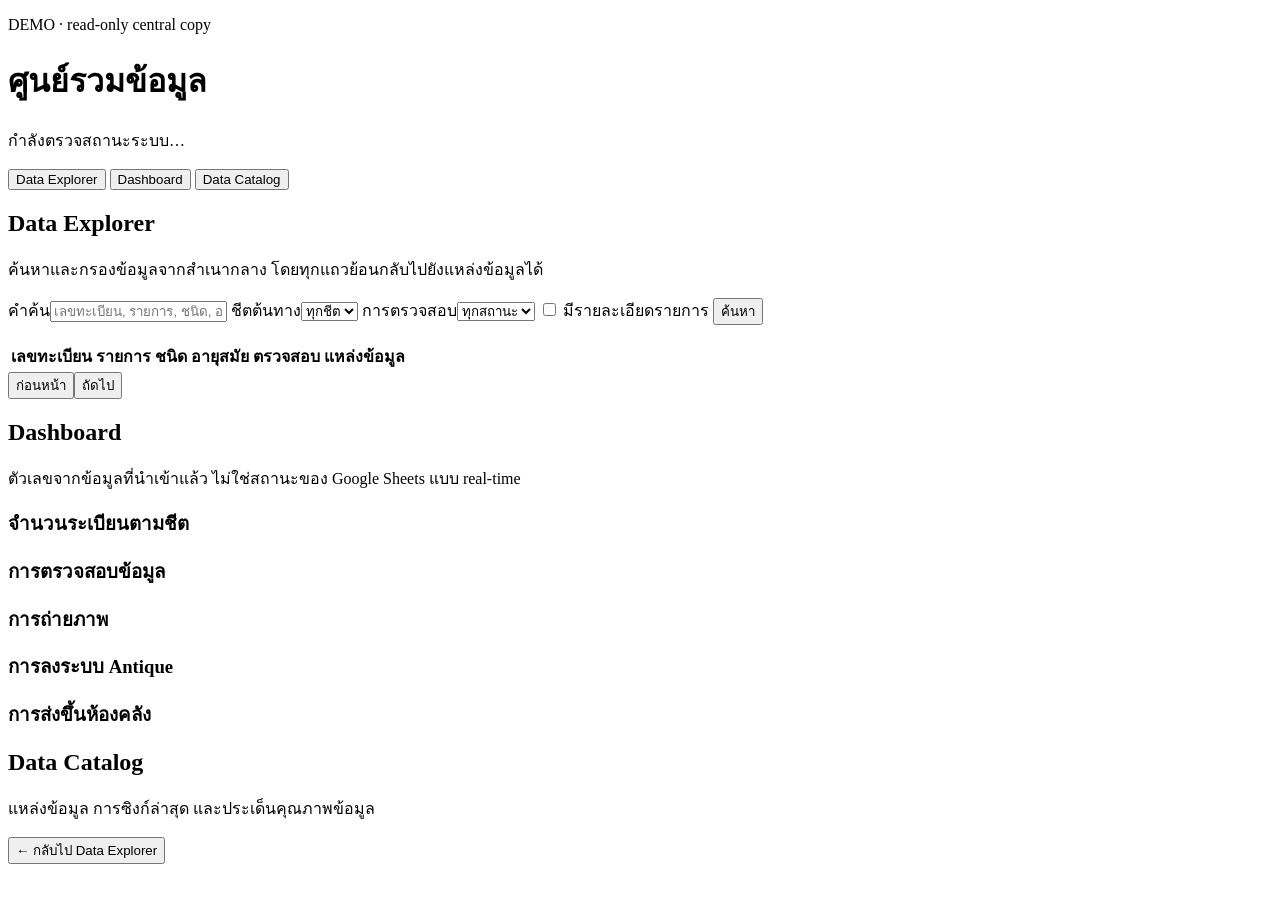
==== frontend/index.html @ c6547eee "first commit webv.3" ====
<!doctype html>
<html lang="th">
  <head>
    <meta charset="utf-8" />
    <meta name="viewport" content="width=device-width, initial-scale=1" />
    <title>Central Data Hub</title>
    <link rel="stylesheet" href="/assets/styles.css?v=20261005-3" />
  </head>
  <body>
    <header class="topbar">
      <div>
        <p class="eyebrow">DEMO · read-only central copy</p>
        <h1>ศูนย์รวมข้อมูล</h1>
      </div>
      <p id="freshness">กำลังตรวจสถานะระบบ…</p>
    </header>

    <nav class="tabs" aria-label="หน้าหลัก">
      <button class="tab active" data-view="explorer">Data Explorer</button>
      <button class="tab" data-view="dashboard">Dashboard</button>
      <button class="tab" data-view="catalog">Data Catalog</button>
    </nav>

    <main>
      <section id="explorer" class="view active">
        <div class="section-heading">
          <div>
            <h2>Data Explorer</h2>
            <p>ค้นหาและกรองข้อมูลจากสำเนากลาง โดยทุกแถวย้อนกลับไปยังแหล่งข้อมูลได้</p>
          </div>
        </div>
        <form id="search-form" class="filters">
          <label>คำค้น<input id="query" name="q" placeholder="เลขทะเบียน, รายการ, ชนิด, อายุสมัย…" /></label>
          <label>ชีตต้นทาง<select id="sheet-filter" name="source_sheet"><option value="">ทุกชีต</option></select></label>
          <label>การตรวจสอบ<select id="check-filter" name="status_data_check"><option value="">ทุกสถานะ</option></select></label>
          <label class="checkbox"><input id="description-filter" type="checkbox" /> มีรายละเอียดรายการ</label>
          <button type="submit">ค้นหา</button>
        </form>
        <p id="result-summary" class="muted"></p>
        <div class="table-wrap">
          <table>
            <thead><tr><th>เลขทะเบียน</th><th>รายการ</th><th>ชนิด</th><th>อายุสมัย</th><th>ตรวจสอบ</th><th>แหล่งข้อมูล</th></tr></thead>
            <tbody id="records-body"></tbody>
          </table>
        </div>
        <div class="pagination"><button id="previous-page">ก่อนหน้า</button><span id="page-label"></span><button id="next-page">ถัดไป</button></div>
      </section>

      <section id="dashboard" class="view">
        <div class="section-heading"><div><h2>Dashboard</h2><p>ตัวเลขจากข้อมูลที่นำเข้าแล้ว ไม่ใช่สถานะของ Google Sheets แบบ real-time</p></div></div>
        <div id="metrics" class="metrics"></div>
        <div class="chart-grid">
          <article class="panel"><h3>จำนวนระเบียนตามชีต</h3><div id="chart-sheets"></div></article>
          <article class="panel"><h3>การตรวจสอบข้อมูล</h3><div id="chart-check"></div></article>
          <article class="panel"><h3>การถ่ายภาพ</h3><div id="chart-photo"></div></article>
          <article class="panel"><h3>การลงระบบ Antique</h3><div id="chart-antique"></div></article>
          <article class="panel"><h3>การส่งขึ้นห้องคลัง</h3><div id="chart-storage"></div></article>
        </div>
      </section>

      <section id="catalog" class="view">
        <div class="section-heading"><div><h2>Data Catalog</h2><p>แหล่งข้อมูล การซิงก์ล่าสุด และประเด็นคุณภาพข้อมูล</p></div></div>
        <div id="catalog-list" class="catalog-list"></div>
      </section>

      <section id="detail" class="view">
        <button class="back-link" data-back="explorer">← กลับไป Data Explorer</button>
        <div id="detail-content"></div>
      </section>
    </main>
    <script src="/assets/app.js?v=20261005-3"></script>
  </body>
</html>
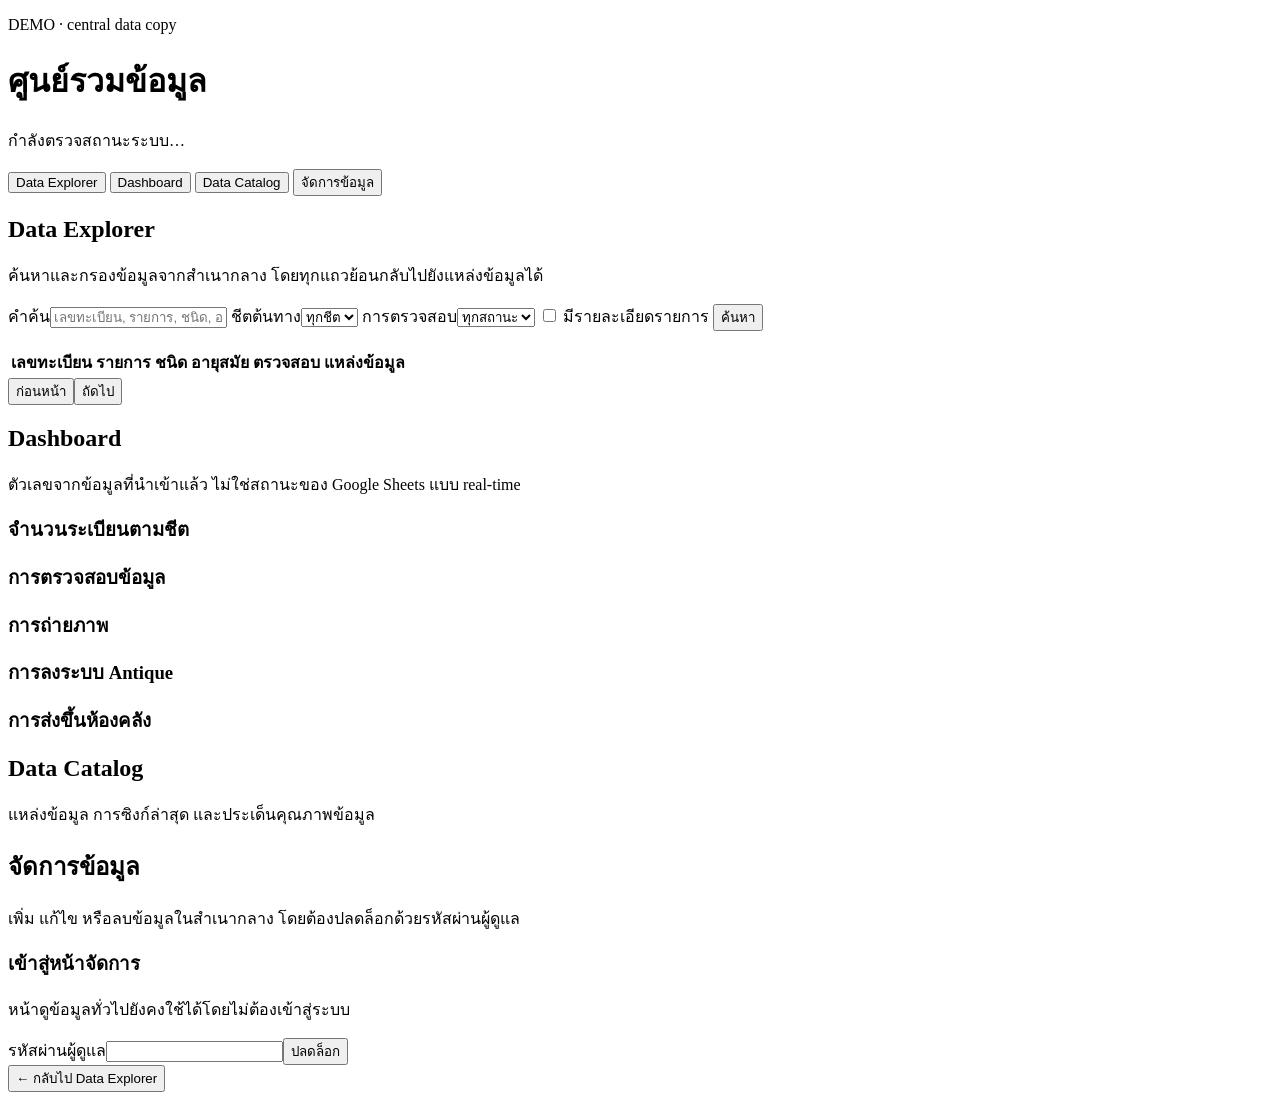
==== commit ed0171c6: "ver5 add Management System" ====
--- a/frontend/index.html
+++ b/frontend/index.html
@@ -4,12 +4,12 @@
     <meta charset="utf-8" />
     <meta name="viewport" content="width=device-width, initial-scale=1" />
     <title>Central Data Hub</title>
-    <link rel="stylesheet" href="/assets/styles.css?v=20261005-3" />
+    <link rel="stylesheet" href="/assets/styles.css?v=20261005-5" />
   </head>
   <body>
     <header class="topbar">
       <div>
-        <p class="eyebrow">DEMO · read-only central copy</p>
+        <p class="eyebrow">DEMO · central data copy</p>
         <h1>ศูนย์รวมข้อมูล</h1>
       </div>
       <p id="freshness">กำลังตรวจสถานะระบบ…</p>
@@ -19,6 +19,7 @@
       <button class="tab active" data-view="explorer">Data Explorer</button>
       <button class="tab" data-view="dashboard">Dashboard</button>
       <button class="tab" data-view="catalog">Data Catalog</button>
+      <button class="tab" data-view="admin">จัดการข้อมูล</button>
     </nav>
 
     <main>
@@ -63,11 +64,30 @@
         <div id="catalog-list" class="catalog-list"></div>
       </section>
 
+      <section id="admin" class="view">
+        <div class="section-heading"><div><h2>จัดการข้อมูล</h2><p>เพิ่ม แก้ไข หรือลบข้อมูลในสำเนากลาง โดยต้องปลดล็อกด้วยรหัสผ่านผู้ดูแล</p></div></div>
+        <p id="admin-message" class="admin-message" role="status"></p>
+        <article id="admin-login" class="panel admin-login">
+          <h3>เข้าสู่หน้าจัดการ</h3>
+          <p class="muted">หน้าดูข้อมูลทั่วไปยังคงใช้ได้โดยไม่ต้องเข้าสู่ระบบ</p>
+          <form id="admin-login-form" class="inline-form"><label>รหัสผ่านผู้ดูแล<input id="admin-password" type="password" required autocomplete="current-password" /></label><button type="submit">ปลดล็อก</button></form>
+        </article>
+        <div id="admin-content" hidden>
+          <div class="admin-notice"><strong>ขอบเขตการแก้ไข:</strong> หน้านี้แก้เฉพาะสำเนาข้อมูลกลาง ไม่แก้ Excel หรือ Google Sheet ต้นทาง การ sync ในอนาคตอาจนำค่าที่ต้นทางเปลี่ยนแล้วกลับมาแทนที่ และการลบระเบียนจากแหล่งที่ sync อาจถูกนำเข้าใหม่ได้</div>
+          <div class="admin-toolbar"><button id="admin-new-record" type="button">+ เพิ่มระเบียนใหม่</button><form id="admin-search-form" class="inline-form"><label>ค้นหาเพื่อแก้ไข<input id="admin-query" placeholder="เลขทะเบียน, รายการ, ชนิด…" /></label><button type="submit">ค้นหา</button></form><button id="admin-logout" class="secondary" type="button">ออกจากหน้าจัดการ</button></div>
+          <div class="admin-grid">
+            <article class="panel admin-editor"><div id="admin-editor"></div></article>
+            <article class="panel"><h3>ประวัติการแก้ไขล่าสุด</h3><div id="audit-list" class="audit-list"></div></article>
+          </div>
+          <article class="panel admin-records"><h3>ระเบียนสำหรับจัดการ</h3><div class="table-wrap"><table><thead><tr><th>เลขทะเบียน</th><th>รายการ</th><th>แหล่งข้อมูล</th><th>การทำงาน</th></tr></thead><tbody id="admin-records-body"></tbody></table></div></article>
+        </div>
+      </section>
+
       <section id="detail" class="view">
         <button class="back-link" data-back="explorer">← กลับไป Data Explorer</button>
         <div id="detail-content"></div>
       </section>
     </main>
-    <script src="/assets/app.js?v=20261005-3"></script>
+    <script src="/assets/app.js?v=20261005-5"></script>
   </body>
 </html>
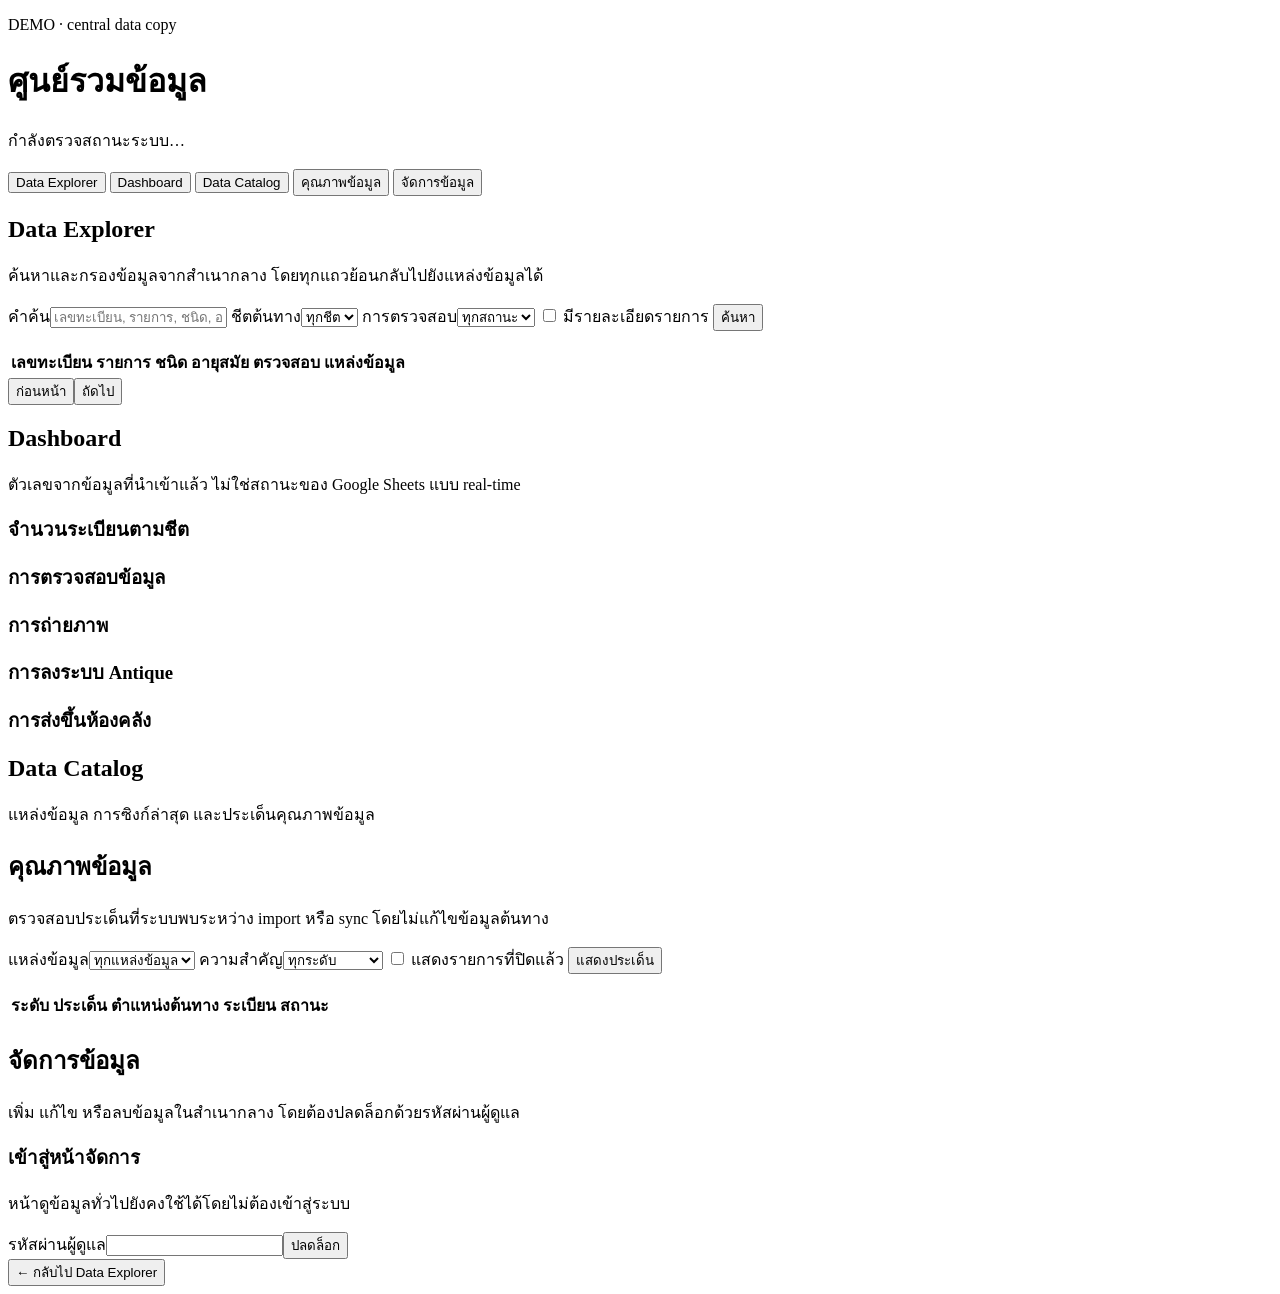
==== commit 29ce70db: "feat: release Central Data Hub MVP v0.2.0" ====
--- a/frontend/index.html
+++ b/frontend/index.html
@@ -4,7 +4,7 @@
     <meta charset="utf-8" />
     <meta name="viewport" content="width=device-width, initial-scale=1" />
     <title>Central Data Hub</title>
-    <link rel="stylesheet" href="/assets/styles.css?v=20261005-5" />
+    <link rel="stylesheet" href="/assets/styles.css?v=20261021-1" />
   </head>
   <body>
     <header class="topbar">
@@ -19,6 +19,7 @@
       <button class="tab active" data-view="explorer">Data Explorer</button>
       <button class="tab" data-view="dashboard">Dashboard</button>
       <button class="tab" data-view="catalog">Data Catalog</button>
+      <button class="tab" data-view="quality">คุณภาพข้อมูล</button>
       <button class="tab" data-view="admin">จัดการข้อมูล</button>
     </nav>
 
@@ -27,67 +28,375 @@
         <div class="section-heading">
           <div>
             <h2>Data Explorer</h2>
-            <p>ค้นหาและกรองข้อมูลจากสำเนากลาง โดยทุกแถวย้อนกลับไปยังแหล่งข้อมูลได้</p>
+            <p>
+              ค้นหาและกรองข้อมูลจากสำเนากลาง
+              โดยทุกแถวย้อนกลับไปยังแหล่งข้อมูลได้
+            </p>
           </div>
         </div>
         <form id="search-form" class="filters">
-          <label>คำค้น<input id="query" name="q" placeholder="เลขทะเบียน, รายการ, ชนิด, อายุสมัย…" /></label>
-          <label>ชีตต้นทาง<select id="sheet-filter" name="source_sheet"><option value="">ทุกชีต</option></select></label>
-          <label>การตรวจสอบ<select id="check-filter" name="status_data_check"><option value="">ทุกสถานะ</option></select></label>
-          <label class="checkbox"><input id="description-filter" type="checkbox" /> มีรายละเอียดรายการ</label>
+          <label
+            >คำค้น<input
+              id="query"
+              name="q"
+              placeholder="เลขทะเบียน, รายการ, ชนิด, อายุสมัย…"
+          /></label>
+          <label
+            >ชีตต้นทาง<select id="sheet-filter" name="source_sheet">
+              <option value="">ทุกชีต</option>
+            </select></label
+          >
+          <label
+            >การตรวจสอบ<select id="check-filter" name="status_data_check">
+              <option value="">ทุกสถานะ</option>
+            </select></label
+          >
+          <label class="checkbox"
+            ><input id="description-filter" type="checkbox" />
+            มีรายละเอียดรายการ</label
+          >
           <button type="submit">ค้นหา</button>
         </form>
         <p id="result-summary" class="muted"></p>
         <div class="table-wrap">
           <table>
-            <thead><tr><th>เลขทะเบียน</th><th>รายการ</th><th>ชนิด</th><th>อายุสมัย</th><th>ตรวจสอบ</th><th>แหล่งข้อมูล</th></tr></thead>
+            <thead>
+              <tr>
+                <th>เลขทะเบียน</th>
+                <th>รายการ</th>
+                <th>ชนิด</th>
+                <th>อายุสมัย</th>
+                <th>ตรวจสอบ</th>
+                <th>แหล่งข้อมูล</th>
+              </tr>
+            </thead>
             <tbody id="records-body"></tbody>
           </table>
         </div>
-        <div class="pagination"><button id="previous-page">ก่อนหน้า</button><span id="page-label"></span><button id="next-page">ถัดไป</button></div>
+        <div class="pagination">
+          <button id="previous-page">ก่อนหน้า</button
+          ><span id="page-label"></span><button id="next-page">ถัดไป</button>
+        </div>
       </section>
 
       <section id="dashboard" class="view">
-        <div class="section-heading"><div><h2>Dashboard</h2><p>ตัวเลขจากข้อมูลที่นำเข้าแล้ว ไม่ใช่สถานะของ Google Sheets แบบ real-time</p></div></div>
+        <div class="section-heading">
+          <div>
+            <h2>Dashboard</h2>
+            <p>
+              ตัวเลขจากข้อมูลที่นำเข้าแล้ว ไม่ใช่สถานะของ Google Sheets แบบ
+              real-time
+            </p>
+          </div>
+        </div>
         <div id="metrics" class="metrics"></div>
         <div class="chart-grid">
-          <article class="panel"><h3>จำนวนระเบียนตามชีต</h3><div id="chart-sheets"></div></article>
-          <article class="panel"><h3>การตรวจสอบข้อมูล</h3><div id="chart-check"></div></article>
-          <article class="panel"><h3>การถ่ายภาพ</h3><div id="chart-photo"></div></article>
-          <article class="panel"><h3>การลงระบบ Antique</h3><div id="chart-antique"></div></article>
-          <article class="panel"><h3>การส่งขึ้นห้องคลัง</h3><div id="chart-storage"></div></article>
-        </div>
+          <article class="panel">
+            <h3>จำนวนระเบียนตามชีต</h3>
+            <div id="chart-sheets"></div>
+          </article>
+          <article class="panel">
+            <h3>การตรวจสอบข้อมูล</h3>
+            <div id="chart-check"></div>
+          </article>
+          <article class="panel">
+            <h3>การถ่ายภาพ</h3>
+            <div id="chart-photo"></div>
+          </article>
+          <article class="panel">
+            <h3>การลงระบบ Antique</h3>
+            <div id="chart-antique"></div>
+          </article>
+          <article class="panel">
+            <h3>การส่งขึ้นห้องคลัง</h3>
+            <div id="chart-storage"></div>
+          </article>
+        </div>
+        <article id="duplicate-panel" class="panel duplicate-panel" hidden>
+          <h3>รายการทะเบียนที่ซ้ำ</h3>
+          <p class="muted">
+            แสดงเลขทะเบียนที่เหมือนกันทุกตัวอักษรเพื่อให้เจ้าหน้าที่ตรวจสอบ
+            ไม่ได้หมายความว่าเป็นโบราณวัตถุชิ้นเดียวกัน
+          </p>
+          <div id="duplicate-groups"></div>
+        </article>
       </section>
 
       <section id="catalog" class="view">
-        <div class="section-heading"><div><h2>Data Catalog</h2><p>แหล่งข้อมูล การซิงก์ล่าสุด และประเด็นคุณภาพข้อมูล</p></div></div>
+        <div class="section-heading">
+          <div>
+            <h2>Data Catalog</h2>
+            <p>แหล่งข้อมูล การซิงก์ล่าสุด และประเด็นคุณภาพข้อมูล</p>
+          </div>
+        </div>
+        <p id="catalog-message" class="catalog-message" role="status"></p>
         <div id="catalog-list" class="catalog-list"></div>
       </section>
 
+      <section id="quality" class="view">
+        <div class="section-heading">
+          <div>
+            <h2>คุณภาพข้อมูล</h2>
+            <p>
+              ตรวจสอบประเด็นที่ระบบพบระหว่าง import หรือ sync
+              โดยไม่แก้ไขข้อมูลต้นทาง
+            </p>
+          </div>
+        </div>
+        <div id="quality-metrics" class="metrics"></div>
+        <form id="quality-filter-form" class="filters quality-filters">
+          <label
+            >แหล่งข้อมูล<select id="quality-source-filter">
+              <option value="">ทุกแหล่งข้อมูล</option>
+            </select></label
+          >
+          <label
+            >ความสำคัญ<select id="quality-severity-filter">
+              <option value="">ทุกระดับ</option>
+              <option value="error">ต้องแก้ไข</option>
+              <option value="warning">ควรตรวจสอบ</option>
+            </select></label
+          >
+          <label class="checkbox"
+            ><input id="quality-include-resolved" type="checkbox" />
+            แสดงรายการที่ปิดแล้ว</label
+          >
+          <button type="submit">แสดงประเด็น</button>
+        </form>
+        <p id="quality-summary" class="muted"></p>
+        <div class="table-wrap">
+          <table class="quality-table">
+            <thead>
+              <tr>
+                <th>ระดับ</th>
+                <th>ประเด็น</th>
+                <th>ตำแหน่งต้นทาง</th>
+                <th>ระเบียน</th>
+                <th>สถานะ</th>
+              </tr>
+            </thead>
+            <tbody id="quality-body"></tbody>
+          </table>
+        </div>
+      </section>
+
       <section id="admin" class="view">
-        <div class="section-heading"><div><h2>จัดการข้อมูล</h2><p>เพิ่ม แก้ไข หรือลบข้อมูลในสำเนากลาง โดยต้องปลดล็อกด้วยรหัสผ่านผู้ดูแล</p></div></div>
+        <div class="section-heading">
+          <div>
+            <h2>จัดการข้อมูล</h2>
+            <p>
+              เพิ่ม แก้ไข หรือลบข้อมูลในสำเนากลาง
+              โดยต้องปลดล็อกด้วยรหัสผ่านผู้ดูแล
+            </p>
+          </div>
+        </div>
         <p id="admin-message" class="admin-message" role="status"></p>
         <article id="admin-login" class="panel admin-login">
           <h3>เข้าสู่หน้าจัดการ</h3>
-          <p class="muted">หน้าดูข้อมูลทั่วไปยังคงใช้ได้โดยไม่ต้องเข้าสู่ระบบ</p>
-          <form id="admin-login-form" class="inline-form"><label>รหัสผ่านผู้ดูแล<input id="admin-password" type="password" required autocomplete="current-password" /></label><button type="submit">ปลดล็อก</button></form>
+          <p class="muted">
+            หน้าดูข้อมูลทั่วไปยังคงใช้ได้โดยไม่ต้องเข้าสู่ระบบ
+          </p>
+          <form id="admin-login-form" class="inline-form">
+            <label
+              >รหัสผ่านผู้ดูแล<input
+                id="admin-password"
+                type="password"
+                required
+                autocomplete="current-password" /></label
+            ><button type="submit">ปลดล็อก</button>
+          </form>
         </article>
         <div id="admin-content" hidden>
-          <div class="admin-notice"><strong>ขอบเขตการแก้ไข:</strong> หน้านี้แก้เฉพาะสำเนาข้อมูลกลาง ไม่แก้ Excel หรือ Google Sheet ต้นทาง การ sync ในอนาคตอาจนำค่าที่ต้นทางเปลี่ยนแล้วกลับมาแทนที่ และการลบระเบียนจากแหล่งที่ sync อาจถูกนำเข้าใหม่ได้</div>
-          <div class="admin-toolbar"><button id="admin-new-record" type="button">+ เพิ่มระเบียนใหม่</button><form id="admin-search-form" class="inline-form"><label>ค้นหาเพื่อแก้ไข<input id="admin-query" placeholder="เลขทะเบียน, รายการ, ชนิด…" /></label><button type="submit">ค้นหา</button></form><button id="admin-logout" class="secondary" type="button">ออกจากหน้าจัดการ</button></div>
+          <div class="admin-notice">
+            <strong>ขอบเขตการแก้ไข:</strong> หน้านี้แก้เฉพาะสำเนาข้อมูลกลาง
+            ไม่แก้ Excel หรือ Google Sheet ต้นทาง การ sync
+            ในอนาคตอาจนำค่าที่ต้นทางเปลี่ยนแล้วกลับมาแทนที่
+            และการลบระเบียนจากแหล่งที่ sync อาจถูกนำเข้าใหม่ได้
+          </div>
+          <div class="admin-toolbar">
+            <button id="admin-new-record" type="button">
+              + เพิ่มระเบียนใหม่</button
+            ><button id="admin-logout" class="secondary" type="button">
+              ออกจากหน้าจัดการ
+            </button>
+          </div>
           <div class="admin-grid">
-            <article class="panel admin-editor"><div id="admin-editor"></div></article>
-            <article class="panel"><h3>ประวัติการแก้ไขล่าสุด</h3><div id="audit-list" class="audit-list"></div></article>
-          </div>
-          <article class="panel admin-records"><h3>ระเบียนสำหรับจัดการ</h3><div class="table-wrap"><table><thead><tr><th>เลขทะเบียน</th><th>รายการ</th><th>แหล่งข้อมูล</th><th>การทำงาน</th></tr></thead><tbody id="admin-records-body"></tbody></table></div></article>
+            <article class="panel admin-editor">
+              <div id="admin-editor"></div>
+            </article>
+            <article class="panel">
+              <h3>ประวัติการแก้ไขล่าสุด</h3>
+              <div id="audit-list" class="audit-list"></div>
+            </article>
+          </div>
+          <details id="admin-google-sources-panel" class="panel admin-records">
+            <summary>
+              <span
+                ><strong>จัดการแหล่งข้อมูล Google Sheets</strong
+                ><span class="muted"
+                  >เพิ่มไฟล์ เพิ่มแท็บ และตรวจสอบก่อน sync</span
+                ></span
+              >
+            </summary>
+            <div class="admin-records-content">
+              <p class="muted">
+                วาง URL ของ Google Sheets ได้ทั้งเส้น หรือกรอก Spreadsheet ID
+                และชื่อแท็บที่เจ้าของข้อมูลอนุมัติแล้ว ระบบไม่รับหรือแสดง
+                private key
+              </p>
+              <p
+                id="admin-google-source-message"
+                class="admin-message"
+                role="status"
+              ></p>
+              <form id="admin-google-source-form" class="form-grid admin-form">
+                <label
+                  >ชื่อแหล่งข้อมูล<input
+                    name="source_name"
+                    required
+                    placeholder="เช่น ทะเบียนโบราณวัตถุ ฝ่ายตัวอย่าง"
+                /></label>
+                <label
+                  >Google Sheets URL หรือ Spreadsheet ID<input
+                    name="spreadsheet_id"
+                    required
+                    placeholder="วาง URL ของ Google Sheets ได้เลย"
+                /></label>
+                <label
+                  >ชื่อแท็บ<input
+                    name="sheet_name"
+                    required
+                    placeholder="เช่น Sheet1"
+                /></label>
+                <label
+                  >ช่วงข้อมูล<input
+                    name="read_range"
+                    value="A:ZZ"
+                    required
+                    placeholder="เช่น A:ZZ"
+                /></label>
+                <label
+                  >ผู้รับผิดชอบ<input
+                    name="owner_name"
+                    placeholder="เช่น ฝ่ายทะเบียน"
+                /></label>
+                <label
+                  >คำอธิบาย<textarea
+                    name="description"
+                    rows="3"
+                    placeholder="คำอธิบายแหล่งข้อมูล (ถ้ามี)"
+                  ></textarea>
+                </label>
+                <div class="form-actions">
+                  <button type="submit">บันทึกแหล่งข้อมูล / เพิ่มแท็บ</button
+                  ><button
+                    id="admin-google-source-reset"
+                    class="secondary"
+                    type="button"
+                  >
+                    ล้างฟอร์ม
+                  </button>
+                </div>
+              </form>
+              <h3 class="detail-section">แหล่งข้อมูลที่ลงทะเบียนแล้ว</h3>
+              <div id="admin-google-sources-list" class="catalog-list"></div>
+            </div>
+          </details>
+          <details id="admin-image-intake-panel" class="panel admin-records">
+            <summary>
+              <span
+                ><strong>นำภาพเข้าจำนวนมากสำหรับ AI</strong
+                ><span class="muted"
+                  >จับคู่ชื่อไฟล์กับ record_id โดยไม่แก้ Google Sheets</span
+                ></span
+              >
+            </summary>
+            <div class="admin-records-content">
+              <p class="muted">
+                ตั้งชื่อไฟล์ให้ตรงกับ <code>record_id</code> ในชีต เช่น
+                <code>ARC-69-0001.jpg</code> แล้วเลือกรูปหลายไฟล์ได้พร้อมกัน
+                ระบบรับ JPEG, PNG, GIF หรือ WebP สูงสุด 100 ไฟล์/100 MB ต่อครั้ง
+              </p>
+              <p
+                id="admin-image-intake-message"
+                class="admin-message"
+                role="status"
+              ></p>
+              <form
+                id="admin-image-intake-form"
+                class="admin-record-search image-intake-form"
+              >
+                <label
+                  >แหล่งข้อมูล<select id="admin-image-intake-source" required>
+                    <option value="">เลือกแหล่งข้อมูล</option>
+                  </select></label
+                >
+                <label
+                  >ชีตต้นทาง<select id="admin-image-intake-sheet" required>
+                    <option value="">เลือกชีต</option>
+                  </select></label
+                >
+                <label
+                  >ไฟล์รูปภาพ<input
+                    id="admin-image-intake-files"
+                    type="file"
+                    accept="image/jpeg,image/png,image/gif,image/webp"
+                    multiple
+                    required
+                /></label>
+                <button type="submit">นำภาพเข้า</button>
+              </form>
+            </div>
+          </details>
+          <details id="admin-records-panel" class="panel admin-records">
+            <summary>
+              <span
+                ><strong>ระเบียนสำหรับจัดการ</strong
+                ><span class="muted"
+                  >ค้นหา กรอง และกดเพื่อเปิดรายการ</span
+                ></span
+              >
+            </summary>
+            <div class="admin-records-content">
+              <form id="admin-search-form" class="admin-record-search">
+                <label
+                  >คำค้นสำหรับแก้ไข<input
+                    id="admin-query"
+                    placeholder="เลขทะเบียน, รายการ, ชนิด…"
+                /></label>
+                <label
+                  >ชีตต้นทาง<select id="admin-sheet-filter">
+                    <option value="">ทุกชีต</option>
+                  </select></label
+                >
+                <button type="submit">ค้นหาระเบียน</button>
+              </form>
+              <p id="admin-record-summary" class="muted"></p>
+              <div class="table-wrap">
+                <table>
+                  <thead>
+                    <tr>
+                      <th>เลขทะเบียน</th>
+                      <th>รายการ</th>
+                      <th>แหล่งข้อมูล</th>
+                      <th>การทำงาน</th>
+                    </tr>
+                  </thead>
+                  <tbody id="admin-records-body"></tbody>
+                </table>
+              </div>
+            </div>
+          </details>
         </div>
       </section>
 
       <section id="detail" class="view">
-        <button class="back-link" data-back="explorer">← กลับไป Data Explorer</button>
+        <button class="back-link" data-back="explorer">
+          ← กลับไป Data Explorer
+        </button>
         <div id="detail-content"></div>
       </section>
     </main>
-    <script src="/assets/app.js?v=20261005-5"></script>
+    <script src="/assets/app.js?v=20261021-1"></script>
   </body>
 </html>
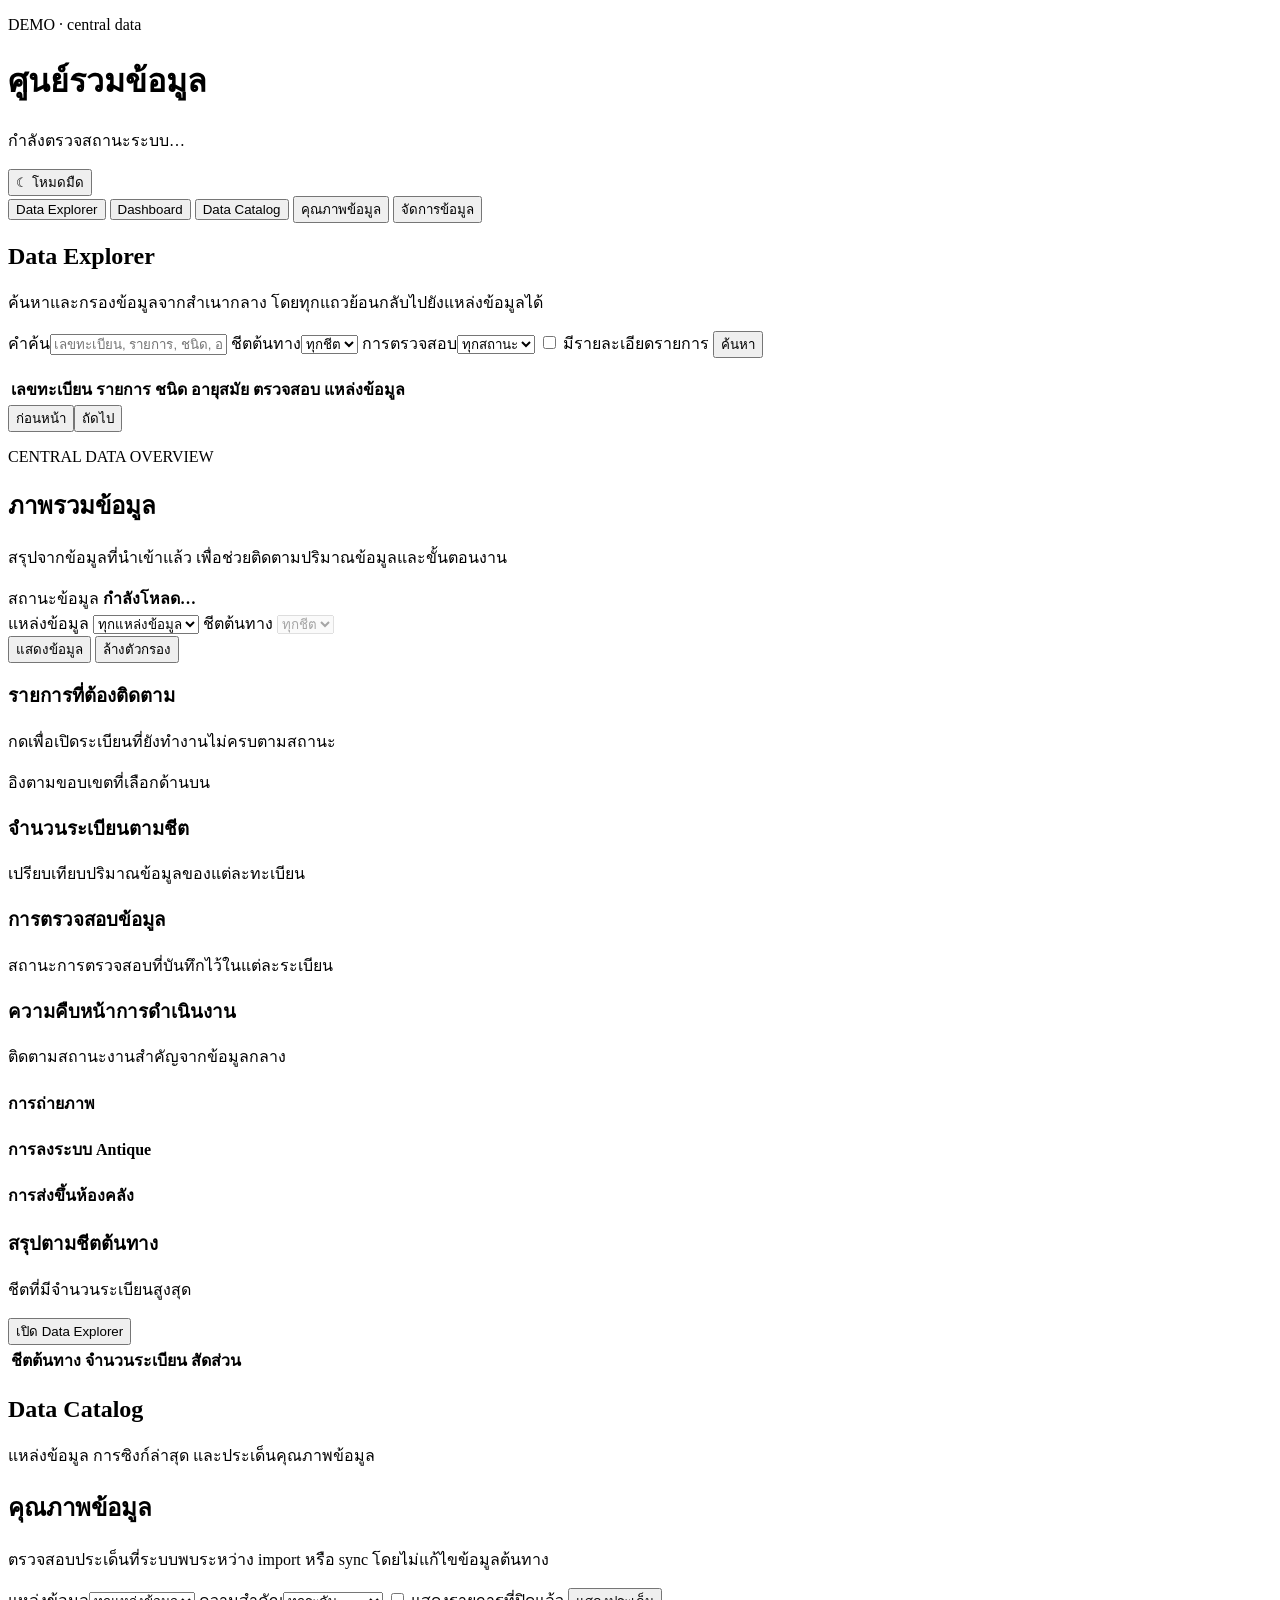
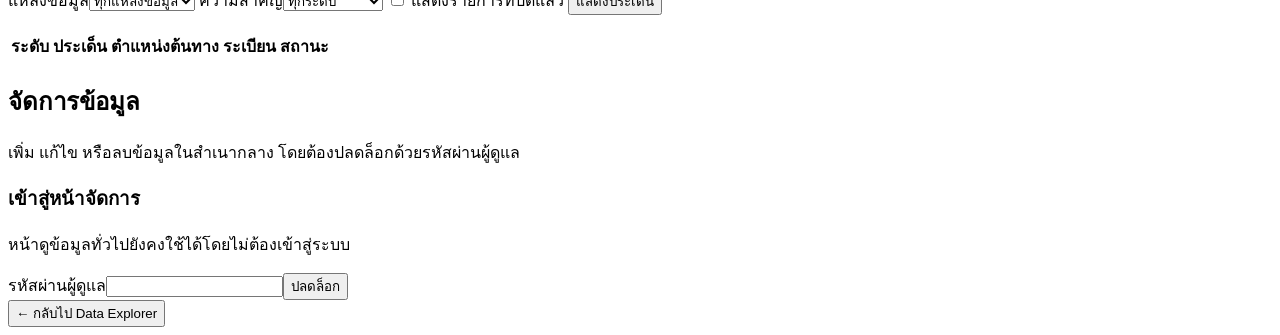
==== commit 56a45a68: "Central data hub feat: enhance dashboard with dark mode and actionable insights" ====
--- a/frontend/index.html
+++ b/frontend/index.html
@@ -4,15 +4,27 @@
     <meta charset="utf-8" />
     <meta name="viewport" content="width=device-width, initial-scale=1" />
     <title>Central Data Hub</title>
-    <link rel="stylesheet" href="/assets/styles.css?v=20261021-1" />
+    <link rel="stylesheet" href="/assets/styles.css?v=20261113-1" />
   </head>
   <body>
     <header class="topbar">
       <div>
-        <p class="eyebrow">DEMO · central data copy</p>
+        <p class="eyebrow">DEMO · central data </p>
         <h1>ศูนย์รวมข้อมูล</h1>
       </div>
-      <p id="freshness">กำลังตรวจสถานะระบบ…</p>
+      <div class="topbar-actions">
+        <p id="freshness">กำลังตรวจสถานะระบบ…</p>
+        <button
+          id="theme-toggle"
+          class="theme-toggle"
+          type="button"
+          aria-label="เปิดโหมดมืด"
+          title="เปิดโหมดมืด"
+        >
+          <span aria-hidden="true">☾</span>
+          <span class="theme-toggle-label">โหมดมืด</span>
+        </button>
+      </div>
     </header>
 
     <nav class="tabs" aria-label="หน้าหลัก">
@@ -80,36 +92,91 @@
       </section>
 
       <section id="dashboard" class="view">
-        <div class="section-heading">
+        <div class="section-heading dashboard-heading">
           <div>
-            <h2>Dashboard</h2>
+            <p class="eyebrow">CENTRAL DATA OVERVIEW</p>
+            <h2>ภาพรวมข้อมูล</h2>
             <p>
-              ตัวเลขจากข้อมูลที่นำเข้าแล้ว ไม่ใช่สถานะของ Google Sheets แบบ
-              real-time
+              สรุปจากข้อมูลที่นำเข้าแล้ว เพื่อช่วยติดตามปริมาณข้อมูลและขั้นตอนงาน
             </p>
           </div>
-        </div>
-        <div id="metrics" class="metrics"></div>
-        <div class="chart-grid">
-          <article class="panel">
+          <div class="dashboard-updated">
+            <span>สถานะข้อมูล</span>
+            <strong id="dashboard-status">กำลังโหลด…</strong>
+          </div>
+        </div>
+        <form id="dashboard-filter-form" class="dashboard-filters">
+          <label>แหล่งข้อมูล
+            <select id="dashboard-source-filter">
+              <option value="">ทุกแหล่งข้อมูล</option>
+            </select>
+          </label>
+          <label>ชีตต้นทาง
+            <select id="dashboard-sheet-filter" disabled>
+              <option value="">ทุกชีต</option>
+            </select>
+          </label>
+          <div class="dashboard-filter-actions">
+            <button type="submit">แสดงข้อมูล</button>
+            <button id="dashboard-filter-reset" class="secondary" type="button">ล้างตัวกรอง</button>
+          </div>
+        </form>
+        <section class="dashboard-follow-up" aria-labelledby="follow-up-heading">
+          <div class="dashboard-follow-up-heading">
+            <div>
+              <h3 id="follow-up-heading">รายการที่ต้องติดตาม</h3>
+              <p>กดเพื่อเปิดระเบียนที่ยังทำงานไม่ครบตามสถานะ</p>
+            </div>
+            <span>อิงตามขอบเขตที่เลือกด้านบน</span>
+          </div>
+          <div id="follow-up-list" class="follow-up-list"></div>
+        </section>
+        <div id="metrics" class="metrics dashboard-metrics"></div>
+        <div class="dashboard-grid">
+          <article class="panel dashboard-panel dashboard-panel-sheets">
             <h3>จำนวนระเบียนตามชีต</h3>
+            <p class="panel-description">เปรียบเทียบปริมาณข้อมูลของแต่ละทะเบียน</p>
             <div id="chart-sheets"></div>
           </article>
-          <article class="panel">
+          <article class="panel dashboard-panel">
             <h3>การตรวจสอบข้อมูล</h3>
+            <p class="panel-description">สถานะการตรวจสอบที่บันทึกไว้ในแต่ละระเบียน</p>
             <div id="chart-check"></div>
           </article>
-          <article class="panel">
-            <h3>การถ่ายภาพ</h3>
-            <div id="chart-photo"></div>
+          <article class="panel dashboard-panel dashboard-panel-process">
+            <div>
+              <h3>ความคืบหน้าการดำเนินงาน</h3>
+              <p class="panel-description">ติดตามสถานะงานสำคัญจากข้อมูลกลาง</p>
+            </div>
+            <div class="process-grid">
+              <section class="process-card">
+                <h4>การถ่ายภาพ</h4>
+                <div id="chart-photo"></div>
+              </section>
+              <section class="process-card">
+                <h4>การลงระบบ Antique</h4>
+                <div id="chart-antique"></div>
+              </section>
+              <section class="process-card">
+                <h4>การส่งขึ้นห้องคลัง</h4>
+                <div id="chart-storage"></div>
+              </section>
+            </div>
           </article>
-          <article class="panel">
-            <h3>การลงระบบ Antique</h3>
-            <div id="chart-antique"></div>
-          </article>
-          <article class="panel">
-            <h3>การส่งขึ้นห้องคลัง</h3>
-            <div id="chart-storage"></div>
+          <article class="panel dashboard-panel dashboard-panel-table">
+            <div class="panel-title-row">
+              <div>
+                <h3>สรุปตามชีตต้นทาง</h3>
+                <p class="panel-description">ชีตที่มีจำนวนระเบียนสูงสุด</p>
+              </div>
+              <button id="open-explorer" class="secondary small" type="button">เปิด Data Explorer</button>
+            </div>
+            <div class="table-wrap dashboard-table-wrap">
+              <table class="dashboard-table">
+                <thead><tr><th>ชีตต้นทาง</th><th>จำนวนระเบียน</th><th>สัดส่วน</th></tr></thead>
+                <tbody id="dashboard-source-table"></tbody>
+              </table>
+            </div>
           </article>
         </div>
         <article id="duplicate-panel" class="panel duplicate-panel" hidden>
@@ -397,6 +464,6 @@
         <div id="detail-content"></div>
       </section>
     </main>
-    <script src="/assets/app.js?v=20261021-1"></script>
+    <script src="/assets/app.js?v=20261113-1"></script>
   </body>
 </html>
